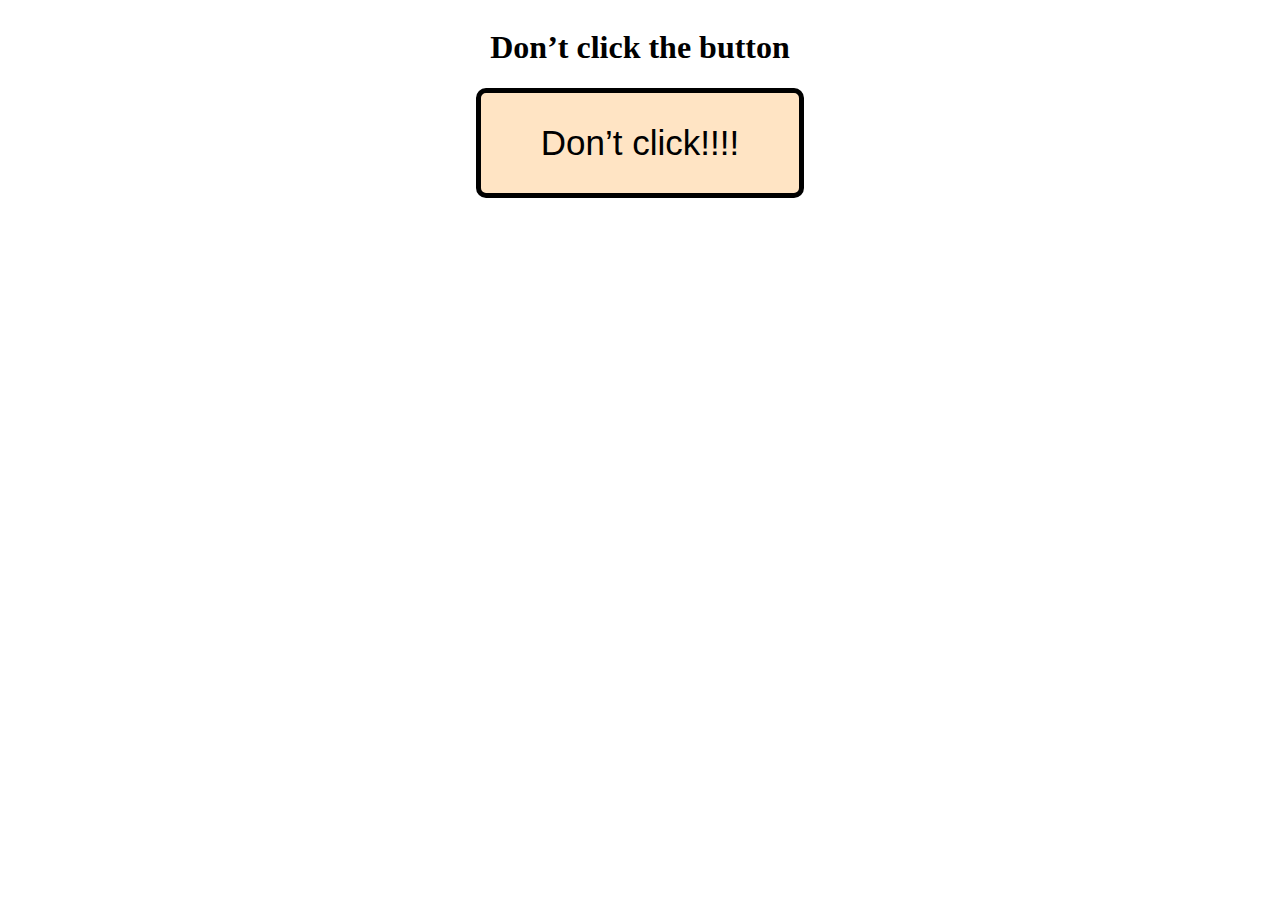
==== index.html @ 04bedb79 "Update index.html" ====
<!DOCTYPE html>
<html>
  <head>
    <meta charset="utf-8">
    <meta name="viewport" content="width=device-width">
    <title>Don't click the button</title>
    <link href="style.css" rel="stylesheet" type="text/css" />
  </head>
  <body>
    <div class="everything">
      <h1 id="title">Don’t click the button</h1>
      <button id="button">Don’t click!!!!</button>
      <audio controls hidden id="song">
        <source src="roll.mp3" type="audio/mpeg">
      Your browser does not support the audio element.
      </audio>
      <script src="https://apps.elfsight.com/p/platform.js" defer></script>
      <div class="elfsight-app-93fb570f-9865-456a-bc5d-9145464db087"></div>
      <script src="https://apps.elfsight.com/p/platform.js" defer></script>
      <div class="elfsight-app-a91d6251-08e3-457f-9090-dc0715c298b0"></div>
    </div>
    <script src="script.js"></script>
  </body>
</html>
---- style.css ----
#button {
  background-color: bisque;
  padding: 30px 60px;
  font-size: 35px;
  border-radius: 10px;
  border: 5px solid black;
}

#button:hover {
  background-color: aquamarine;
  cursor: pointer;
}

#title {
  text-align: center;
}

.everything {
  display: flex;
  justify-content: center;
  align-items: center;
  flex-direction: column;
}
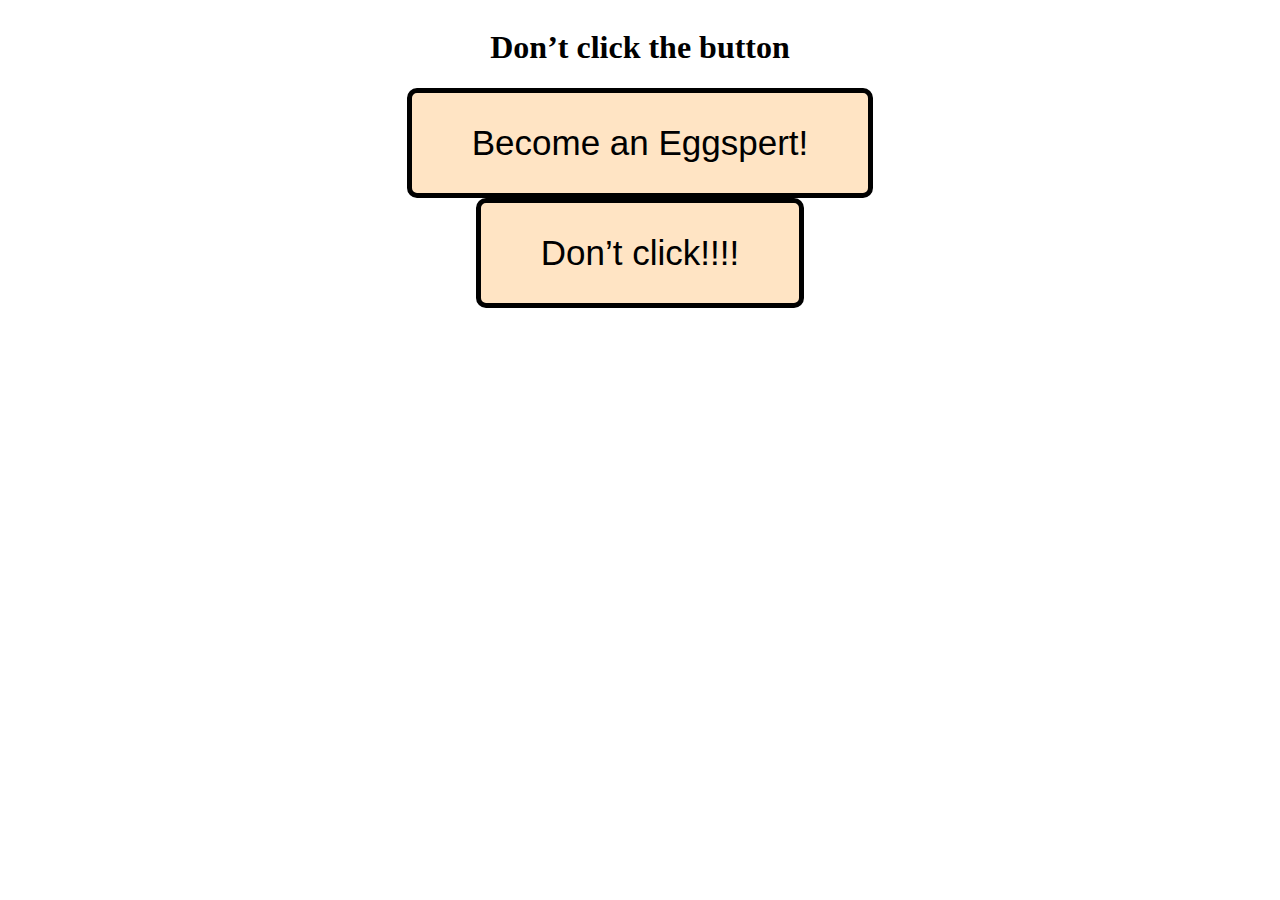
==== commit 0168b49a: "Update index.html" ====
--- a/index.html
+++ b/index.html
@@ -9,6 +9,7 @@
   <body>
     <div class="everything">
       <h1 id="title">Don’t click the button</h1>
+      <button id="button"> Become an Eggspert! </button>
       <button id="button">Don’t click!!!!</button>
       <audio controls hidden id="song">
         <source src="roll.mp3" type="audio/mpeg">
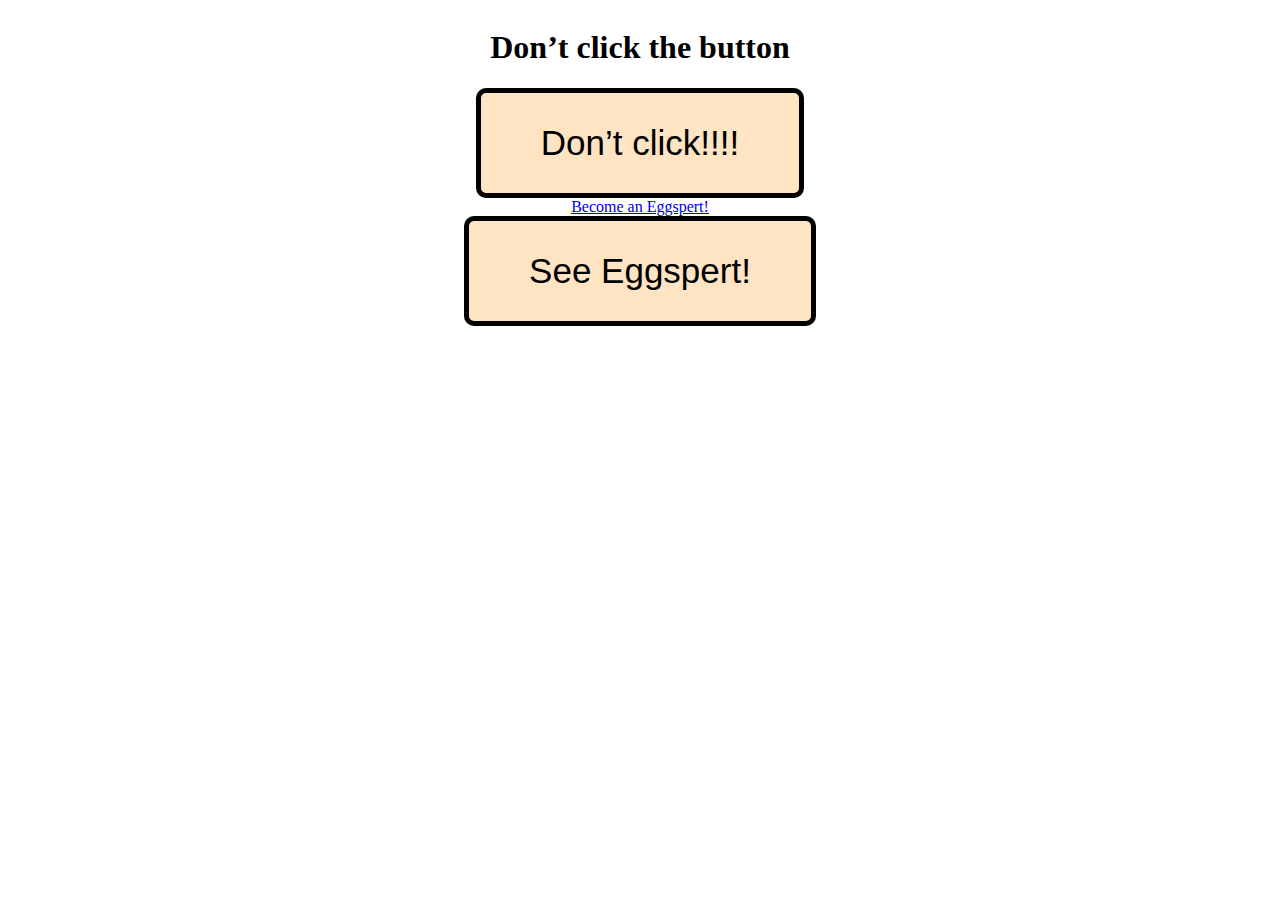
==== commit ba4c2100: "Update index.html" ====
--- a/index.html
+++ b/index.html
@@ -9,14 +9,13 @@
   <body>
     <div class="everything">
       <h1 id="title">Don’t click the button</h1>
-      <button id="button"> Become an Eggspert! </button>
       <button id="button">Don’t click!!!!</button>
+      <a href="Eggspert-guidlow.pdf" download="Eggspert-guidlow.pdf">Become an Eggspert! </a>
+      <button id="button" type="submit" onclick="window.open('Eggspert-guidlow.pdf')">See Eggspert!</button>
       <audio controls hidden id="song">
         <source src="roll.mp3" type="audio/mpeg">
       Your browser does not support the audio element.
       </audio>
-      <script src="https://apps.elfsight.com/p/platform.js" defer></script>
-      <div class="elfsight-app-93fb570f-9865-456a-bc5d-9145464db087"></div>
       <script src="https://apps.elfsight.com/p/platform.js" defer></script>
       <div class="elfsight-app-a91d6251-08e3-457f-9090-dc0715c298b0"></div>
     </div>
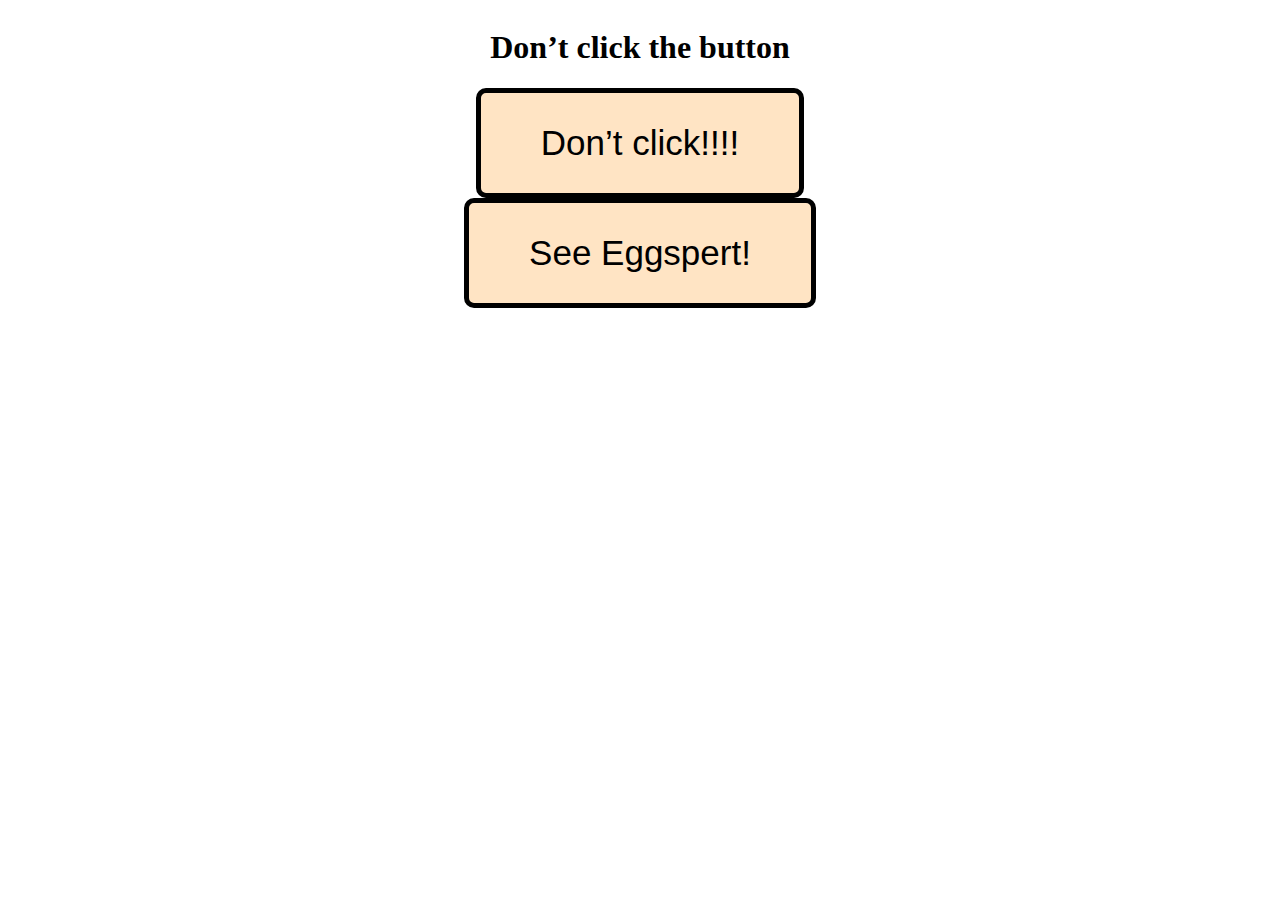
==== commit 278709b6: "Update index.html" ====
--- a/index.html
+++ b/index.html
@@ -10,7 +10,6 @@
     <div class="everything">
       <h1 id="title">Don’t click the button</h1>
       <button id="button">Don’t click!!!!</button>
-      <a href="Eggspert-guidlow.pdf" download="Eggspert-guidlow.pdf">Become an Eggspert! </a>
       <button id="button" type="submit" onclick="window.open('Eggspert-guidlow.pdf')">See Eggspert!</button>
       <audio controls hidden id="song">
         <source src="roll.mp3" type="audio/mpeg">
